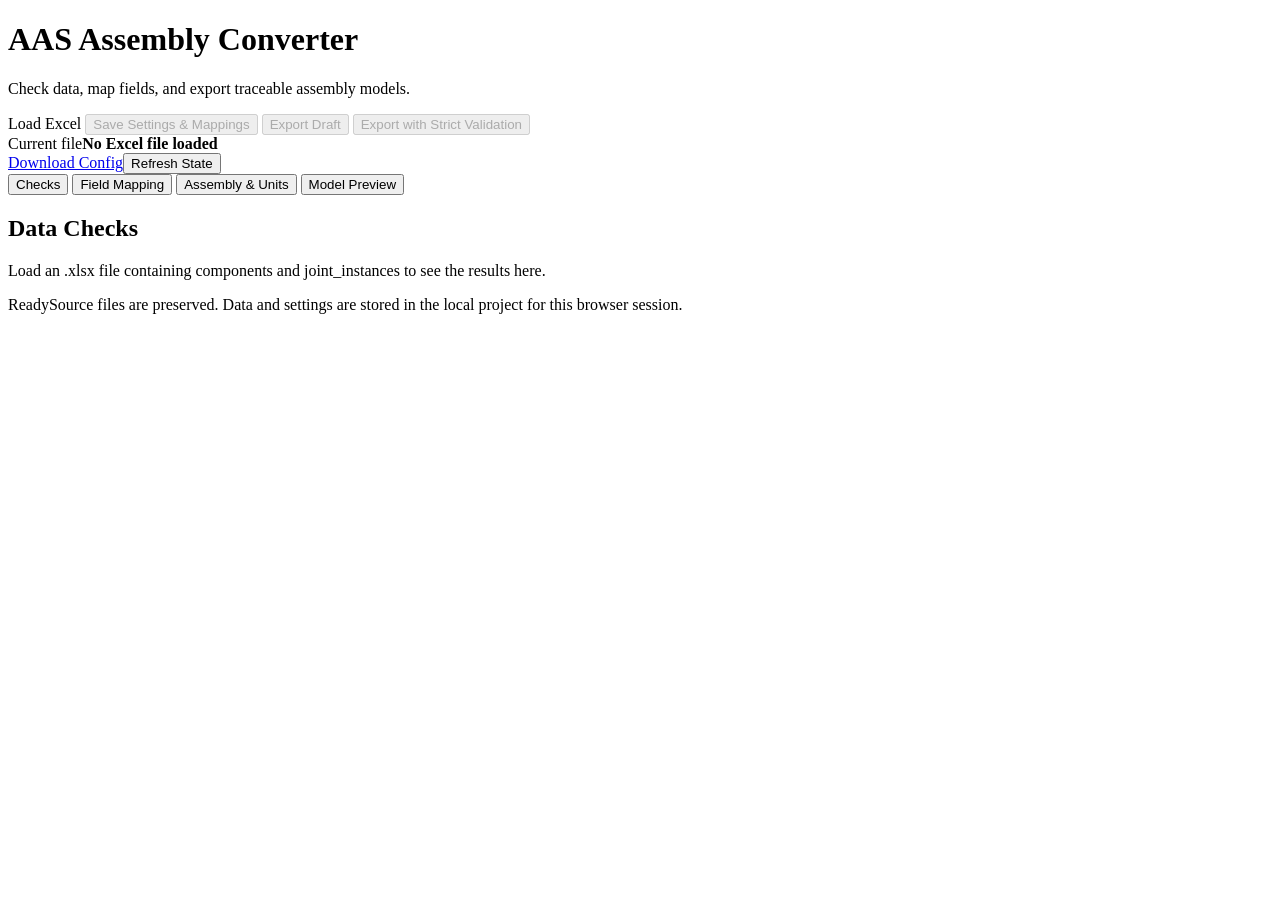
==== scripts/templates/index.html @ 125360b4 "Add English Excel-to-AASX tool and usage guide" ====
<!doctype html>
<html lang="en">
<head>
  <meta charset="utf-8"><meta name="viewport" content="width=device-width, initial-scale=1">
  <title>AAS Assembly Converter</title>
  <link rel="stylesheet" href="/static/editor.css">
  <script src="/static/editor.js" defer></script>
</head>
<body>
<header>
  <div><h1>AAS Assembly Converter</h1><p>Check data, map fields, and export traceable assembly models.</p></div>
  <div class="actions">
    <label class="button" for="excelInput">Load Excel<input id="excelInput" type="file" accept=".xlsx" hidden></label>
    <button id="saveProject" disabled>Save Settings & Mappings</button>
    <button id="generateDraft" class="primary" disabled>Export Draft</button>
    <button id="generateStrict" disabled>Export with Strict Validation</button>
  </div>
</header>
<main>
  <div id="message" role="status" aria-live="polite" hidden></div>
  <section class="source-bar">
    <div><span class="label">Current file</span><strong id="filename">No Excel file loaded</strong><small id="revision"></small></div>
    <div class="source-actions"><a href="/api/config" id="configDownload">Download Config</a><button id="refreshState">Refresh State</button></div>
  </section>
  <section id="summary" class="summary" aria-label="Data summary"></section>
  <div id="dirtyNotice" class="notice" hidden>Settings or mappings have unsaved changes. They will be saved and checked before export.</div>
  <nav aria-label="Workspace">
    <button class="tab active" data-panel="checks">Checks</button>
    <button class="tab" data-panel="mapping">Field Mapping</button>
    <button class="tab" data-panel="settings">Assembly & Units</button>
    <button class="tab" data-panel="preview">Model Preview</button>
  </nav>
  <section id="checks" class="panel">
    <div class="section-heading"><h2>Data Checks</h2><span id="qualityStatus"></span></div>
    <p id="qualityExplanation">Load an .xlsx file containing components and joint_instances to see the results here.</p>
    <div id="issues"></div>
  </section>
  <section id="mapping" class="panel" hidden>
    <div class="section-heading"><h2>Source Columns and Target Fields</h2><button id="resetBindings">Reset Mappings</button></div>
    <p>Worksheet names are fixed. Select a source column or drag a column from the preview onto a target in the same sheet. Saved mappings are used to build the model.</p>
    <div class="mapping-layout">
      <div class="table-scroll"><table><thead><tr><th>Worksheet</th><th>Target field</th><th>Source column</th></tr></thead><tbody id="mappingRows"></tbody></table></div>
      <aside><label for="sheetSelect">Source Preview</label><select id="sheetSelect"></select><div id="excelColumns"></div><div id="excelPreview" class="table-scroll"></div></aside>
    </div>
  </section>
  <section id="settings" class="panel" hidden>
    <h2>Assembly Information</h2>
    <form id="settingsForm">
      <div class="form-grid">
        <label>Assembly name<input name="name" required maxlength="64"></label>
        <label>Global asset ID (optional)<input name="asset_id" placeholder="urn:... or https://..."></label>
        <label>Manufacturer name<input name="manufacturer_name"></label>
        <label>Manufacturer product designation<input name="product_designation"></label>
        <label>Manufacturer article number<input name="article_number"></label>
        <label>Manufacturer order code<input name="order_code"></label>
      </div>
      <h2>Coordinate and Rotation Conventions</h2>
      <p>Unconfirmed conventions retain the source values and produce a draft. The default XYZW order must be verified against the source.</p>
      <div class="form-grid">
        <label>Coordinate length unit<select name="cs_LengthUnit"><option value="">Unconfirmed</option><option>mm</option><option>cm</option><option>m</option><option>um</option></select></label>
        <label>Source quaternion order<select name="cs_QuaternionOrder"><option>XYZW</option><option>WXYZ</option></select></label>
        <label>Handedness<select name="cs_Handedness"><option value="">Unconfirmed</option><option value="RightHanded">Right-handed</option><option value="LeftHanded">Left-handed</option></select></label>
        <label>Rotation direction<select name="cs_RotationDirection"><option value="">Unconfirmed</option><option value="LocalToAssembly">Local to assembly</option><option value="AssemblyToLocal">Assembly to local</option></select></label>
        <label>Bounding box reference frame<select name="cs_BoundingBoxCoordinateSystem"><option value="">Unconfirmed</option><option value="ComponentLocal">Component local</option><option value="AssemblyGlobal">Assembly global</option></select></label>
        <label>Axis convention<input name="cs_AxisConvention" placeholder="For example: X right, Y forward, Z up"></label>
        <label>Origin description<input name="cs_OriginDescription"></label>
        <label>Source of conventions<input name="cs_Source" placeholder="For example: CAD export documentation and version"></label>
      </div>
      <label class="checkbox"><input name="cs_Confirmed" type="checkbox">I have verified all coordinate conventions above against the data source.</label>
      <h2>Geometry Parameter Units</h2>
      <p>Enter only known units; leave unknown units blank. Parameters ending in _mm keep millimetres. Specify angle and length units separately.</p>
      <div id="parameterUnits" class="form-grid"></div>
    </form>
  </section>
  <section id="preview" class="panel" hidden>
    <div class="section-heading"><h2>Output Model</h2><button id="loadPreview">Update Preview</button></div>
    <p>The preview uses the same converter as export. Expand a node to inspect its values and references.</p>
    <div id="modelTree">Load an Excel file to view the model.</div>
  </section>
</main>
<footer><span id="busyStatus">Ready</span><span>Source files are preserved. Data and settings are stored in the local project for this browser session.</span></footer>
</body>
</html>
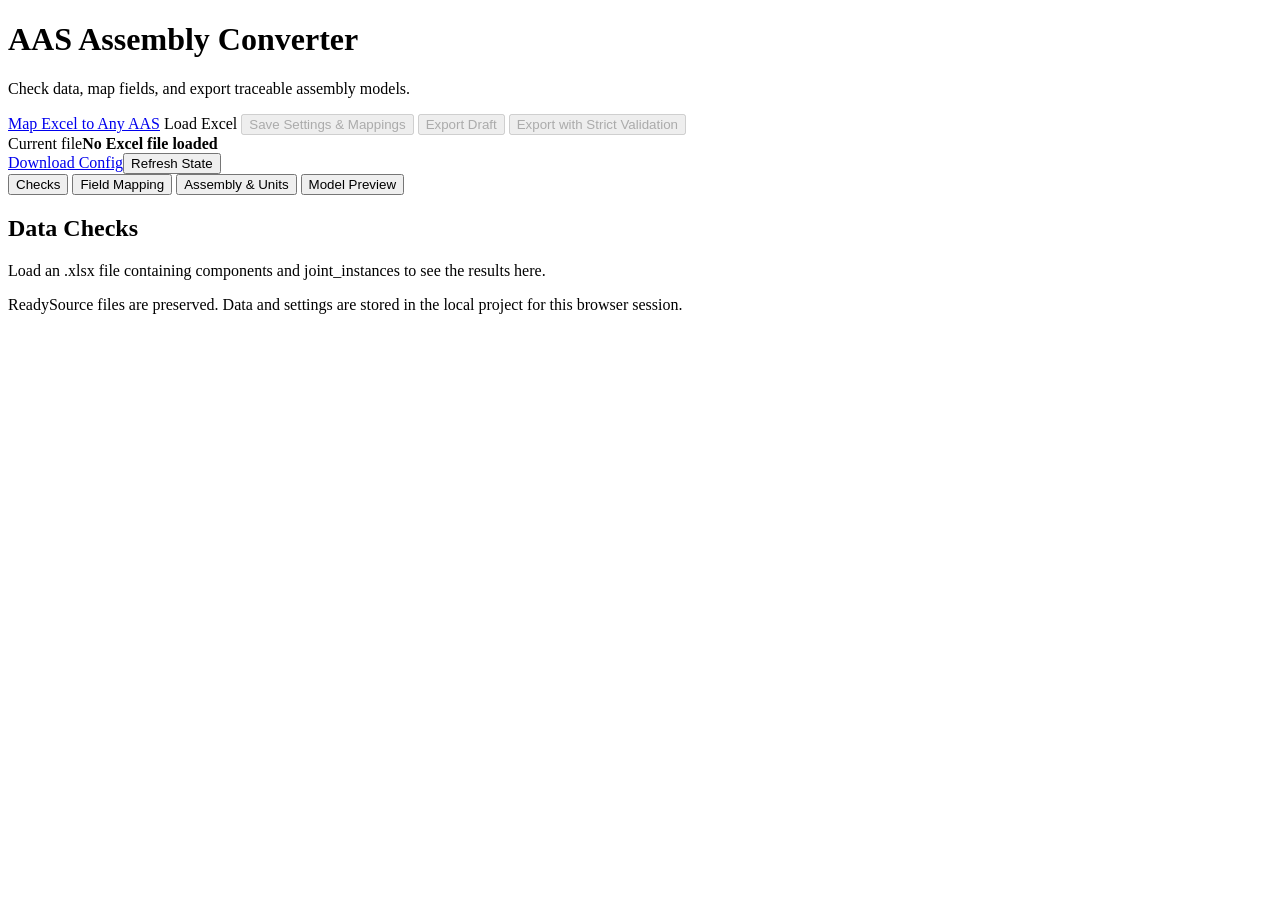
==== commit 46e29c91: "Add Excel-to-AAS mapping page and harden the assembly converter Mapping page (/mapper): - Import any" ====
--- a/scripts/templates/index.html
+++ b/scripts/templates/index.html
@@ -10,6 +10,7 @@
 <header>
   <div><h1>AAS Assembly Converter</h1><p>Check data, map fields, and export traceable assembly models.</p></div>
   <div class="actions">
+    <a class="button" href="/mapper">Map Excel to Any AAS</a>
     <label class="button" for="excelInput">Load Excel<input id="excelInput" type="file" accept=".xlsx" hidden></label>
     <button id="saveProject" disabled>Save Settings & Mappings</button>
     <button id="generateDraft" class="primary" disabled>Export Draft</button>
@@ -39,7 +40,7 @@
     <div class="section-heading"><h2>Source Columns and Target Fields</h2><button id="resetBindings">Reset Mappings</button></div>
     <p>Worksheet names are fixed. Select a source column or drag a column from the preview onto a target in the same sheet. Saved mappings are used to build the model.</p>
     <div class="mapping-layout">
-      <div class="table-scroll"><table><thead><tr><th>Worksheet</th><th>Target field</th><th>Source column</th></tr></thead><tbody id="mappingRows"></tbody></table></div>
+      <div class="table-scroll"><table><thead><tr><th>Worksheet</th><th>Field and where it is written in the AAS</th><th>Source column</th></tr></thead><tbody id="mappingRows"></tbody></table></div>
       <aside><label for="sheetSelect">Source Preview</label><select id="sheetSelect"></select><div id="excelColumns"></div><div id="excelPreview" class="table-scroll"></div></aside>
     </div>
   </section>
